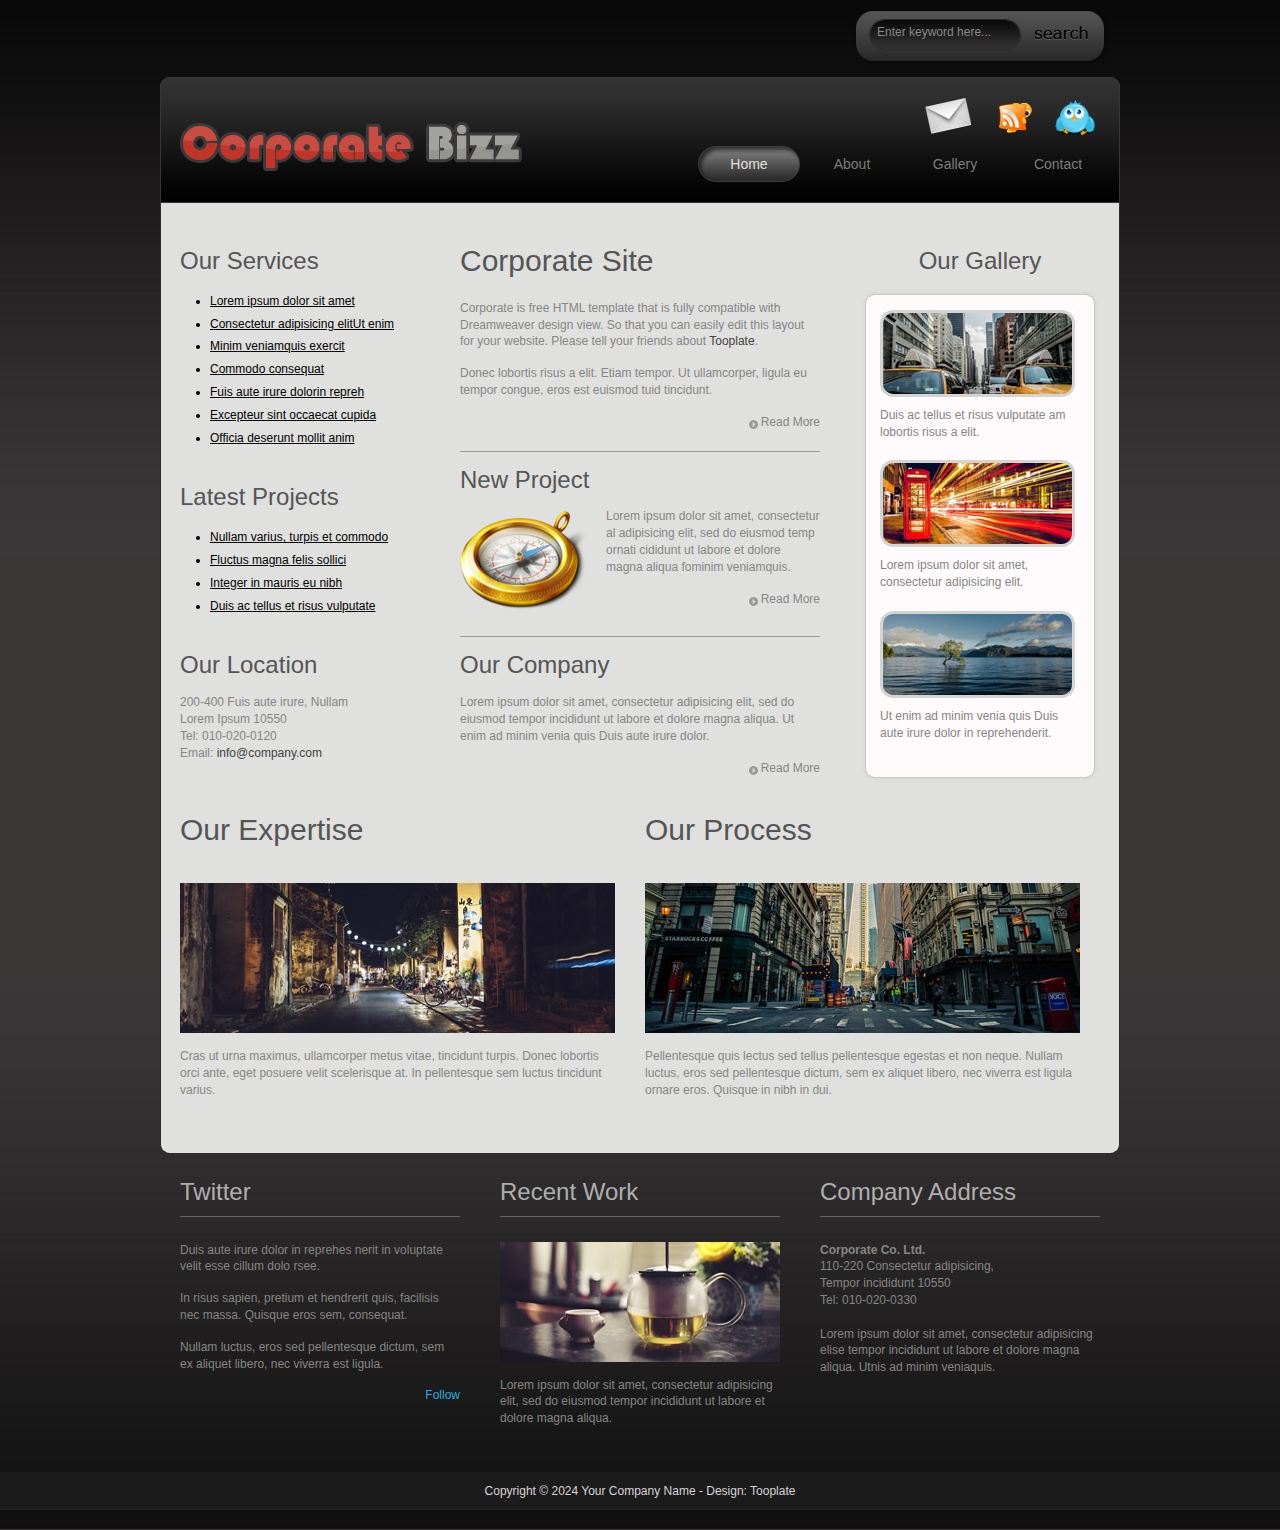
==== Plantilla HTML5 y CSS/index.html @ 2e88ee67 "Plantila HTML5 y CSS añadida" ====
<!DOCTYPE html PUBLIC "-//W3C//DTD XHTML 1.0 Transitional//EN" "http://www.w3.org/TR/xhtml1/DTD/xhtml1-transitional.dtd">
<html xmlns="http://www.w3.org/1999/xhtml">
<head>
<meta http-equiv="Content-Type" content="text/html; charset=utf-8" />
<title>Corporate HTML Template</title>
<meta name="keywords" content="" />
<meta name="description" content="" />
<!--

Template 2074 Corporate

http://www.tooplate.com/view/2074-corporate

-->
<link href="tooplate_style.css" rel="stylesheet" type="text/css" />

</head>
<body>

<div id="tooplate_body_wrapper">
	<div id="tooplate_wrapper">
    	
        <div id="tooplate_top">
            <div id="search_box">
                <form action="#" method="get">
                    <input type="text" value="Enter keyword here..." name="q" size="10" id="searchfield" title="searchfield" onfocus="clearText(this)" onblur="clearText(this)" />
                    <input type="submit" name="Search" value="" id="searchbutton" title="Search" />
                </form>
            </div>
            <div class="cleaner"></div>
		</div> <!-- end of tooplate_top -->    
        
        <div id="tooplate_header">
            <div id="site_title">
                <h1><a href="#">Corporate Template</a></h1>
            </div>
            <div id="header_right">
                <div id="social_links">
                    <a href="#"><img src="images/mail.png" alt="Contact" /></a>
                    <a href="#"><img src="images/rss.png" alt="RSS" /></a>
                    <a href="#"><img src="images/twitter_01.png" alt="Twitter" /></a>            
                </div>
                <div id="tooplate_menu">
                    <ul>
                        <li><a href="index.html" class="current">Home</a></li>
                        <li><a href="about.html">About</a></li>
                        <li><a href="gallery.html">Gallery</a></li>
                        <li><a href="contact.html">Contact</a></li>
                    </ul>    	
                </div> <!-- end of tooplate_menu -->
            </div>
            <div class="cleaner"></div>
        </div> <!-- end of tooplate_header -->
        
        <div id="tooplate_main">
        	<div class="cleaner h20"></div>
            
            <div class="tooplate_sidebar float_l">
            	<div class="content_box">
                    <h3>Our Services</h3>
                    <ul class="tmo_list">
                        <li><a href="#">Lorem ipsum dolor sit amet</a></li>
                        <li><a href="#">Consectetur adipisicing elitUt enim</a></li>
                        <li><a href="#">Minim veniamquis exercit</a></li>
                        <li><a href="#">Commodo consequat</a></li>
                        <li><a href="#">Fuis aute irure dolorin repreh</a></li>
                        <li><a href="#">Excepteur sint occaecat cupida</a></li>
                        <li><a href="#">Officia deserunt mollit anim</a></li>
                    </ul>
                </div>
                <div class="content_box">                
                    <h3>Latest Projects</h3>
                    <ul class="tmo_list">
                        <li><a href="#">Nullam varius, turpis et commodo</a></li>
                        <li><a href="#">Fluctus magna felis sollici</a></li>
                        <li><a href="#">Integer in mauris eu nibh</a></li>
                        <li><a href="#">Duis ac tellus et risus vulputate</a></li>
                    </ul>
				</div>
                <div class="content_box lb">                
                    <h3>Our Location</h3>
                    200-400 Fuis aute irure, Nullam<br />
                    Lorem Ipsum 10550<br />
                	Tel: 010-020-0120<br />
                	Email: <a href="#">info@company.com</a></div>                
            	</div>
            
            <div id="tooplate_content">
            	
                <div class="content_box hr_divider">
                	<h2>Corporate Site</h2>
                	<p>Corporate is free HTML template that is fully compatible with Dreamweaver design view. So that you can easily edit this layout for your website. Please tell your friends about <a rel="nofollow" href="http://www.tooplate.com" target="_parent">Tooplate</a>.</p>
                	<p>Donec lobortis risus a elit. Etiam tempor. Ut ullamcorper, ligula eu tempor congue, eros est euismod tuid tincidunt.</p>
                    <a href="#" class="more float_r">Read More</a>
                  <div class="cleaner"></div>
                </div>
                <div class="content_box hr_divider">
                	<h3>New Project</h3>
                    <img src="images/icon.png" alt="Image" class="image_fl" />
                    <p>Lorem ipsum dolor sit amet, consectetur al adipisicing elit, sed do eiusmod temp ornati cididunt ut labore et dolore magna aliqua fominim veniamquis.</p>
					<a href="#" class="more float_r">Read More</a>
                    <div class="cleaner"></div>
                </div>
                <div class="content_box lb">
                	<h3>Our Company</h3>
                   	<p>Lorem ipsum dolor sit amet, consectetur adipisicing elit, sed do eiusmod tempor incididunt ut labore et dolore magna aliqua. Ut enim ad minim venia quis Duis aute irure dolor.</p>
                    <a href="#" class="more float_r">Read More</a>
                    <div class="cleaner"></div>
                </div>
            	<div class="cleaner"></div>
            </div>
            
            <div class="tooplate_sidebar float_r">
				<div class="content_box lb">
                	<h3 class="gallery_title">Our Gallery</h3>
                    <div class="box01"><span class="top"></span><span class="bottom"></span>
                    	<div class="box01_content">
                        	<div class="image_wrapper"><span></span><img alt="Image" src="images/tooplate_image_01.jpg" /></div>
                            Duis ac tellus et risus vulputate am lobortis risus a elit.
                        </div>
                        <div class="box01_content">
                        	<div class="image_wrapper"><span></span><img alt="Image" src="images/tooplate_image_02.jpg" /></div>
                            Lorem ipsum dolor sit amet, consectetur adipisicing elit.
                        </div>
                        <div class="box01_content lb">
                        	<div class="image_wrapper"><span></span><img alt="Image" src="images/tooplate_image_03.jpg" /></div>
                            Ut enim ad minim venia quis Duis aute irure dolor in reprehenderit.
                        </div>
                    </div>
                </div>
            </div>
            
            <div class="cleaner h20"></div>
            
            <div class="col_half">
                <h2>Our Expertise</h2>
                <img class="image_gallery" src="images/tooplate_image_31.jpg" alt="Image 31" />
                <p>Cras ut urna maximus, ullamcorper metus vitae, tincidunt turpis. Donec lobortis orci ante, eget posuere velit scelerisque at. In pellentesque sem luctus tincidunt varius.</p>
                <div class="cleaner"></div>
            </div>
            
            <div class="col_half rmb">
                <h2>Our Process</h2>
                <img class="image_gallery" src="images/tooplate_image_32.jpg" alt="Image 32" />
                <p>Pellentesque quis lectus sed tellus pellentesque egestas et non neque. Nullam luctus, eros sed pellentesque dictum, sem ex aliquet libero, nec viverra est ligula ornare eros. Quisque in nibh in dui.</p>
                <div class="cleaner"></div>
            </div>

        	<div class="cleaner"></div>
            
        </div>
        
        <div id="tooplate_main_bottom"></div>
        
        <div id="tooplate_bottom">
        	<div class="col_w280">
            	<h4 class="twitter">Twitter</h4>
                <p>Duis aute irure dolor in reprehes nerit in voluptate velit esse cillum dolo rsee.</p>
                <p>In risus sapien, pretium et hendrerit quis, facilisis nec massa. Quisque eros sem, consequat.</p>
                <p>Nullam luctus, eros sed pellentesque dictum, sem ex aliquet libero, nec viverra est ligula.</p>
                <a href="#" class="float_r follow_us">Follow</a>
            </div>
            <div class="col_w280">
            	<h4>Recent Work</h4>
                <img class="imger_box" src="images/tooplate_image_10.jpg" alt="Image 10" />
                <p>Lorem ipsum dolor sit amet, consectetur adipisicing elit, sed do eiusmod tempor incididunt ut labore et dolore magna aliqua.</p>
            </div>
            <div class="col_w280 rmb">
            	<h4>Company Address</h4>
                <strong>Corporate Co. Ltd.</strong><br />
                110-220 Consectetur adipisicing, <br />
                Tempor incididunt 10550<br />
                Tel: 010-020-0330<br /><br />
                <p>Lorem ipsum dolor sit amet, consectetur adipisicing elise tempor incididunt ut labore et dolore magna aliqua. Utnis ad minim veniaquis.</p>
			</div>
            <div class="cleaner"></div>
        </div>
               
    </div> <!-- end of tooplate_wrapper -->
    
    <div id="tooplate_footer_wrapper">
        <div id="tooplate_footer">
            
        Copyright © 2024 <a href="#">Your Company Name</a> 
        - Design: <a href="http://www.tooplate.com" target="_parent">Tooplate</a>
        
        </div> <!-- end of tooplate_footer -->
    </div> <!-- end of tooplate_footer_wrapper -->
</div> <!-- end of tooplate_body_wrapper -->

</body>
</html>
---- Plantilla HTML5 y CSS/tooplate_style.css ----
/*

Template 2074 Corporate

http://www.tooplate.com/view/2074-corporate

*/

body {
	margin: 0;
	padding: 0;
	color: #868684;
	font-family: Tahoma, Geneva, sans-serif;
	font-size: 12px;
	line-height: 1.4em; 
	background-color: #3a3737;
	background-image: url(images/tooplate_body_top.jpg);
	background-repeat: repeat-x;
	background-position: top
}

a, a:link, a:visited { color: #434341; text-decoration: none; }
a:hover { text-decoration: underline; }

p { margin: 0 0 15px 0; padding: 0; }
img { border: none; }

h1, h2, h3, h4, h5, h6 { color: #555; font-weight: normal }
h1 { font-size: 34px; margin: 0 0 35px 0; padding: 5px 0; }
h2 { font-size: 30px; margin: 0 0 30px 0; padding: 0; }
h3 { font-size: 24px; margin: 0 0 20px; padding: 0; }
h4 { font-size: 18px; margin: 0 0 15px; padding: 0; }
h5 { font-size: 16px; margin: 0 0 10px; padding: 0; }
h6 { font-size: 14px; margin: 0 0 5px; padding: 0; }

.cleaner { clear: both }
.h10 { height: 10px }
.h20 { height: 20px }
.h30 { height: 30px }
.h40 { height: 40px }
.h50 { height: 50px }
.h60 { height: 60px }

a.more { color: #868684; background: url(images/tooplate_more.png) scroll 0 6px no-repeat; padding-left: 12px  }
a.more:hover { color: #000 }

.float_l { float: left }
.float_r { float: right }

.image_left { float: left; margin: 0 15px 10px 0; }

.image_right { float: right; margin: 0 0 10px 15px; }

.imger_box { margin-bottom: 15px }

.image_wrapper { position: relative; display: inline-block; margin-bottom: 10px }

.image_wrapper span { position: absolute; top: 0; left: 0; width: 195px; height: 87px; background: url(images/tooplate_image_frame.png) no-repeat }

.image_wrapper img { width: 195px; height: 87px }

.image_fl { float: left; margin: 3px 20px 5px 0 }

.image_fr { float: right; margin: 3px 0 5px 20px }

.image_gallery { margin: 15px 0 15px 0; }

.gallery_title { text-align: center; }

blockquote { font-style: italic; margin-left: 10px}
cite, cite a { font-weight: 700; color:#000 }
cite span { color: #868684 }
em { color: #000 }

.tmo_list { margin: 0 0 0 15px; padding: 0 0 0 15px; list-style: disc }
.tmo_list li { color: #000; margin: 0; padding: 3px 0 3px 0; text-decoration: none  }
.tmo_list li a { color: #000; text-decoration: underline}
.tmo_list li a:hover { text-decoration: none }

#tooplate_body_wrapper {
	width: 100%;
	padding-bottom: 20px;
	background: url(images/tooplate_body_bottom.jpg) repeat-x bottom
}

#tooplate_wrapper { 
	width: 960px;
	margin: 0 auto
}

#tooplate_top {
	padding: 10px;
}

#search_box { clear: both; float: right; margin: 0; }

#search_box form { 
	clear: both;
	width: 220px; 
	height: 40px;
	padding: 7px 18px 10px 18px; 
	background: url(images/tooplate_search_box.png) no-repeat
} 

#searchfield { 
	width: 138px; 
	padding: 0 5px 0 5px; 
	margin: 0;
	margin-right: 7px; font-size: 12px; color: #8b898a; line-height: 30px; background: none; border: none; } 

#searchbutton { height: 25px; width: 60px; padding: 0; margin: 0; cursor: pointer; background: none; border: none; }

#tooplate_header {
	clear: both;
	width: 940px;
	height: 106px;
	padding: 10px;
	background: url(images/tooplate_header.png) no-repeat top 
}

#site_title { float: left; margin: 35px 0 0 10px; }
#site_title h1 { margin: 0; padding: 0 }
#site_title h1 a { display: block; width: 342px; height: 49px; color: #333; text-indent: -10000px; background: url(images/tooplate_logo.png) bottom left no-repeat}

#header_right {
	float: right;
	width: 560px;
}

#social_links { float: right; margin: 10px 15px 5px 0 }
#social_links a { display: inline-block; margin-left: 20px }

/* menu */

#tooplate_menu {
	clear: both;
	float: right;
	display: inline-block
}

#tooplate_menu ul {
	margin: 0;
	padding: 0;
	list-style: none;
}

#tooplate_menu ul li {
	padding: 0;
	margin: 0;
	display: inline;
}

#tooplate_menu ul li a {
	float: left;
	display: inline-block;
	width: 102px;
	height: 36px;
 	line-height: 36px;
	margin-right: 1px;
	font-size: 14px;
	color: #7c7c7b;	
	text-align: center;
	text-decoration: none;
	font-weight: 400;
	outline: none;
	border: none;
}

#tooplate_menu ul li a:hover, #tooplate_menu ul .current {
	color: #e0e0de;
	background: url(images/tooplate_menu_hover.png) repeat-x top
}

/* end of menu */

#tooplate_main_bottom { width: 960px; height: 10px; background: url(images/tooplate_main_bottom.png) no-repeat }
#tooplate_main {
	clear: both;
	width: 920px;
	padding: 30px 20px 0;
	background: url(images/tooplate_main.jpg) repeat-y
}

.content_box {
	margin-bottom: 20px;
	padding-bottom: 20px;
}

.lb { margin-bottom: 0 }

.hr_divider {
	border-bottom: 1px solid #999
}

#tooplate_content {
	float: left;
	margin-left: 40px;
	width: 360px;
}

.tooplate_sidebar {
	width: 240px;
}

.col_half {
	float: left;
	width: 435px;
	margin: 0px 30px 30px 0px;
}

.col_large {
	width: 640px;
	margin: 0px 0px;
}

.box01 {
	clear: both;
	position: relative;
	padding: 20px;
	background: url(images/tooplate_box01.jpg) repeat-y center
}

.box01 span.top { position: absolute; top: 0; left: 0; width: 240px; height: 14px; background: url(images/tooplate_box01_top.jpg) no-repeat center }
.box01 span.bottom { position: absolute; bottom: 0; left: 0; width: 240px; height: 14px; background: url(images/tooplate_box01_bottom.jpg) no-repeat center }

.box01_content {
	margin-bottom: 20px;
}

#tooplate_bottom {
	clear: both;
	width: 920px;
	padding: 30px 20px;
}

#tooplate_bottom h4 {
	font-size: 24px;
	color: #afafae;
	padding-bottom: 15px;
	border-bottom: 1px solid #666;
	margin-bottom: 25px;
}

.col_w280 {
	float: left;
	margin-right: 40px;
	width: 280px;
}

a.follow_us { color: #30aede }

.rmb { margin: 0 }

#tooplate_footer_wrapper {
	clear: both;
	width: 100%;
	height: 38px;
	background: url(images/tooplate_footer.jpg) repeat-x
}

#tooplate_footer {
	clear: both;
	width: 920px;
	padding: 0 20px;
	margin: 0 auto;
	line-height: 38px;
	text-align: center;
	color: #d7d4d4;
}

#tooplate_footer a {
	color: #d7d4d4;
}

#contact_form { padding: 0; }

#contact_form form { margin: 0px; padding: 0px; }

#contact_form form .input_field { 
	width: 360px; 
	padding: 8px; 
	margin-bottom: 20px; 
	color: #666;  
	background: #FFF; 
	border: 1px solid #999;
	font-family: Verdana, Arial, Helvetica, sans-serif;
	font-size: 12px;
}

#contact_form form label { display: block; margin-bottom: 10px; font-size: 16px; }

#contact_form form textarea { 
	width: 360px; 
	height: 160px; 
	padding: 8px; 
	margin-bottom: 10px; 
	color: #666;
	background: #FFF; 
	border: 1px solid #999;
	font-family: Verdana, Arial, Helvetica, sans-serif;
	font-size: 12px;
}

.submit_btn {
	padding: 10px 25px;
	color: #666;
	background: #FFF; 
	border: 1px solid #999;
	margin-top: 10px;
}
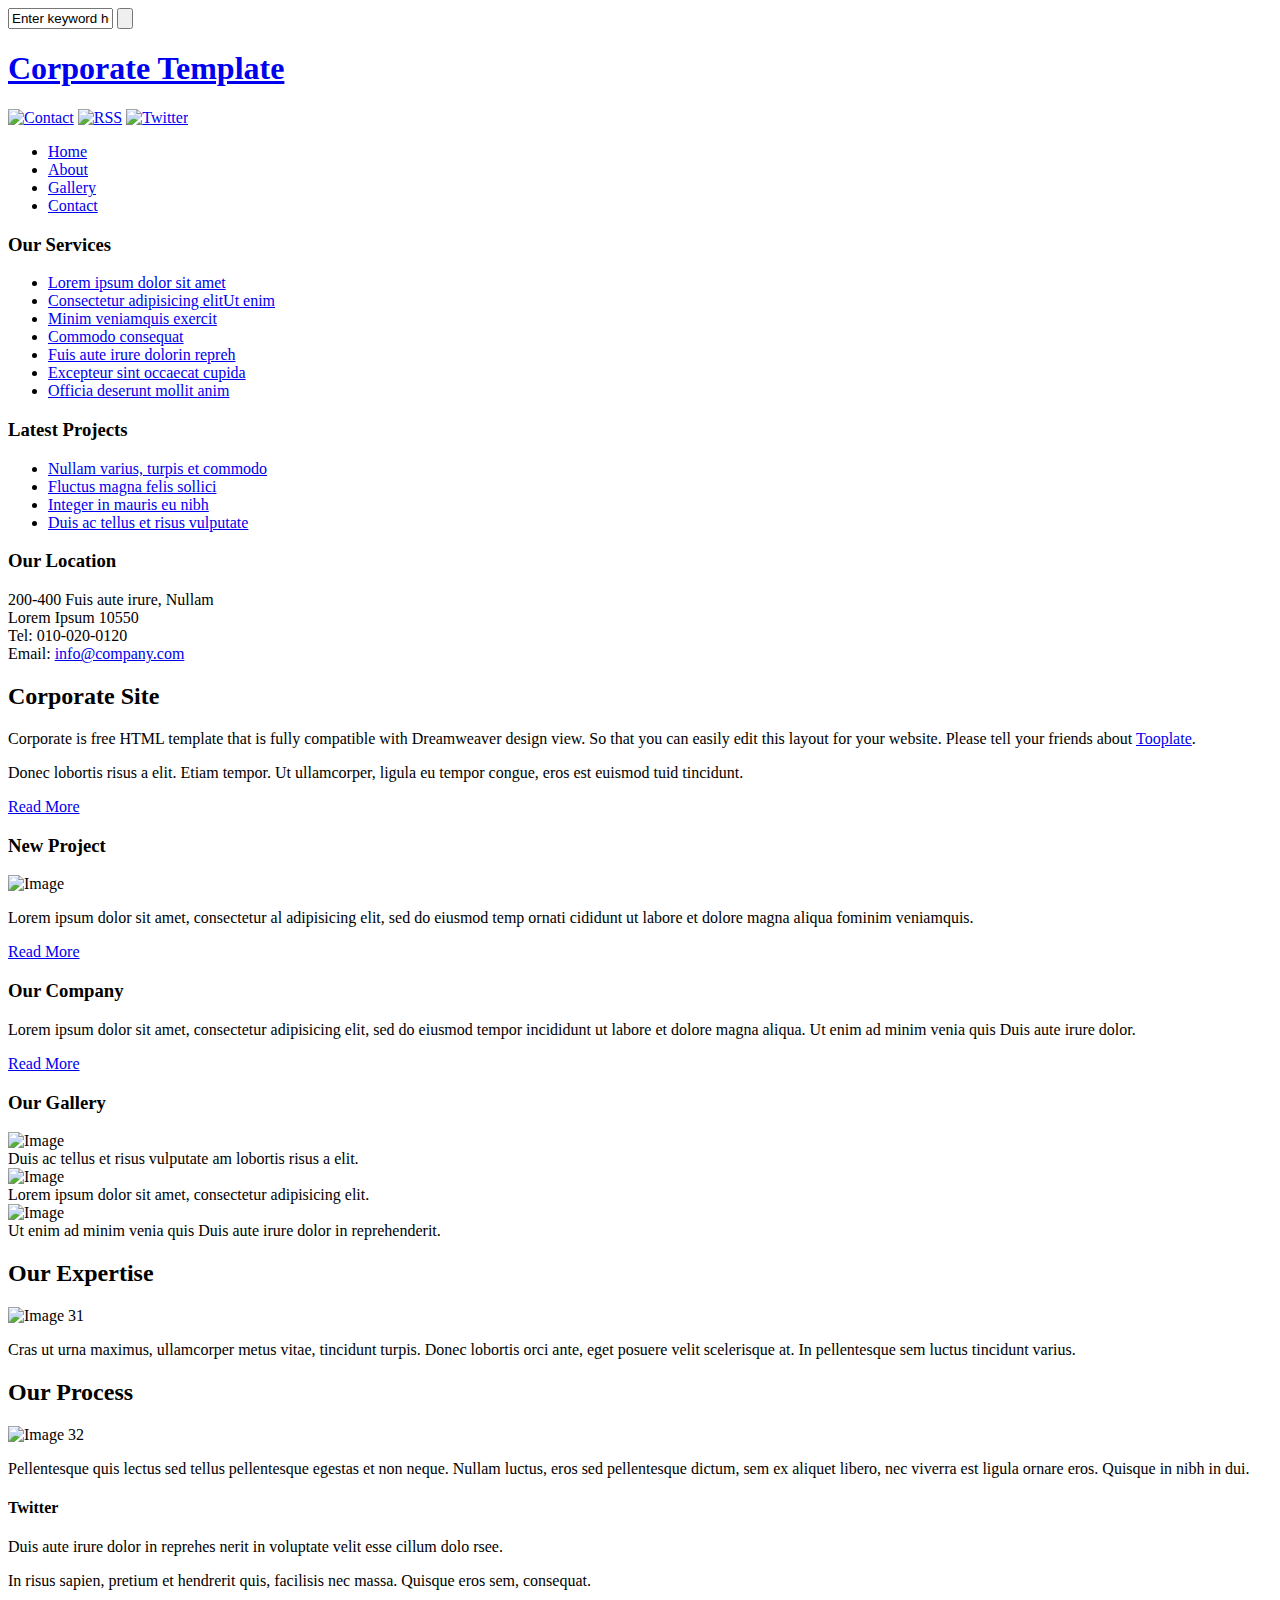
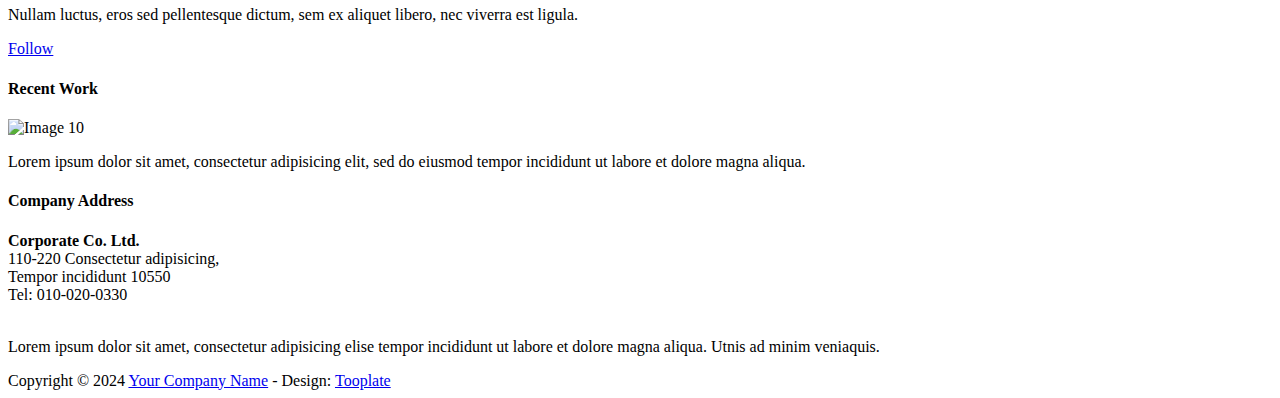
==== commit c9f8fd27: "Estrutura de ficheros y directorios realizada" ====
--- a/Plantilla HTML5 y CSS/index.html
+++ b/Plantilla HTML5 y CSS/index.html
@@ -1,18 +1,12 @@
-<!DOCTYPE html PUBLIC "-//W3C//DTD XHTML 1.0 Transitional//EN" "http://www.w3.org/TR/xhtml1/DTD/xhtml1-transitional.dtd">
-<html xmlns="http://www.w3.org/1999/xhtml">
+<!DOCTYPE HTML>
+<html lang="es">
 <head>
 <meta http-equiv="Content-Type" content="text/html; charset=utf-8" />
 <title>Corporate HTML Template</title>
 <meta name="keywords" content="" />
 <meta name="description" content="" />
-<!--
 
-Template 2074 Corporate
-
-http://www.tooplate.com/view/2074-corporate
-
--->
-<link href="tooplate_style.css" rel="stylesheet" type="text/css" />
+<link href="style/tooplate_style.css" rel="stylesheet" type="text/css" />
 
 </head>
 <body>
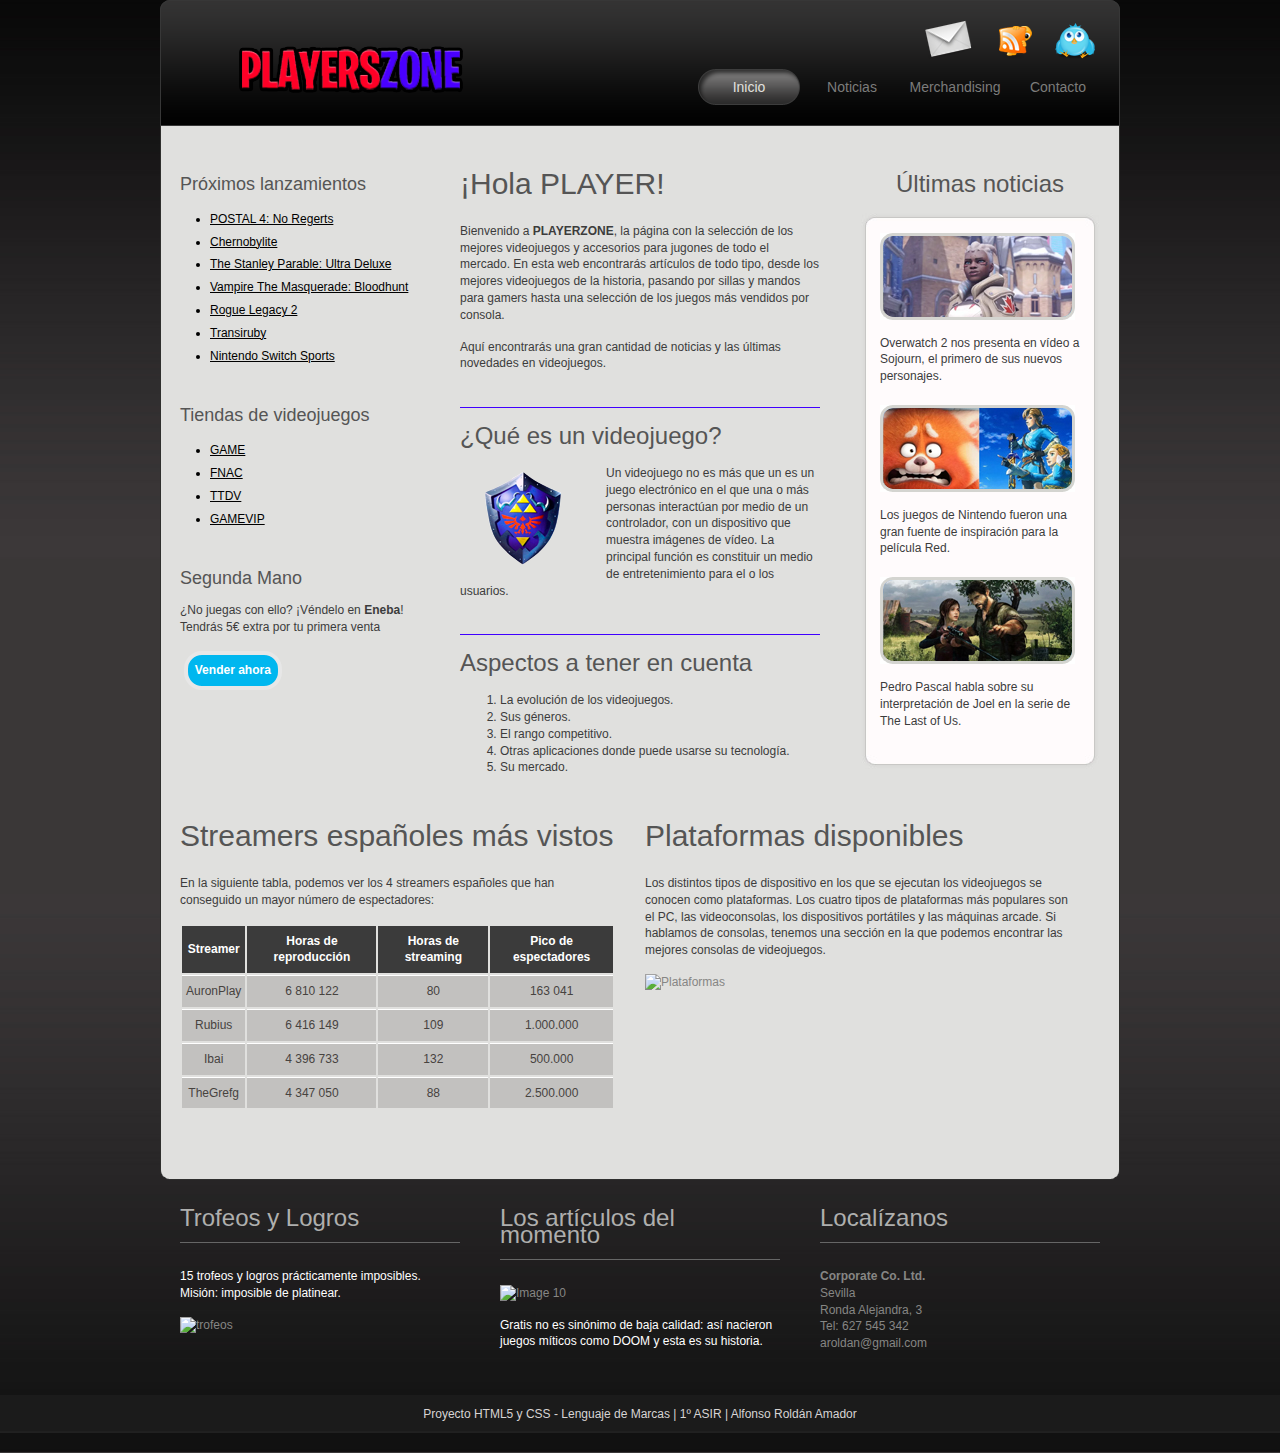
==== commit 5bea3f95: "index.html validado y finalizado" ====
--- a/Plantilla HTML5 y CSS/index.html
+++ b/Plantilla HTML5 y CSS/index.html
@@ -1,186 +1,210 @@
 <!DOCTYPE HTML>
 <html lang="es">
+
 <head>
-<meta http-equiv="Content-Type" content="text/html; charset=utf-8" />
-<title>Corporate HTML Template</title>
-<meta name="keywords" content="" />
-<meta name="description" content="" />
-
-<link href="style/tooplate_style.css" rel="stylesheet" type="text/css" />
-
+    <meta http-equiv="Content-Type" content="text/html; charset=utf-8" />
+    <title>PlayersZone - Inicio</title>
+    <meta name="keywords" content="" />
+    <meta name="description" content="" />
+    <link href="style/tooplate_style.css" rel="stylesheet" type="text/css" />
+    <link rel="shortcut icon" href="style/images/favicon.png">
 </head>
+
 <body>
-
-<div id="tooplate_body_wrapper">
-	<div id="tooplate_wrapper">
-    	
-        <div id="tooplate_top">
-            <div id="search_box">
-                <form action="#" method="get">
-                    <input type="text" value="Enter keyword here..." name="q" size="10" id="searchfield" title="searchfield" onfocus="clearText(this)" onblur="clearText(this)" />
-                    <input type="submit" name="Search" value="" id="searchbutton" title="Search" />
-                </form>
+    <div id="tooplate_body_wrapper">
+    	<div id="tooplate_wrapper">   
+            <header>
+                <div id="tooplate_header">
+                    <div id="site_title">
+                        <h1><a href="#">Corporate Template</a></h1>
+                    </div>
+                    <div id="header_right">
+                        <div id="social_links">
+                            <a href="https://www.google.com/intl/es/gmail/about/"><img src="style/images/mail.png" alt="Contacto" /></a>
+                            <a href="https://rss.com/"><img src="style/images/rss.png" alt="RSS" /></a>
+                            <a href="https://twitter.com/"><img src="style/images/twitter_01.png" alt="Twitter" /></a>            
+                        </div>
+                        <div id="tooplate_menu">
+                            <ul>
+                                <li><a href="index.html" class="current">Inicio</a></li>
+                                <li><a href="noticias.html">Noticias</a></li>
+                                <li><a href="merchandising.html">Merchandising</a></li>
+                                <li><a href="contacto.html">Contacto</a></li>
+                            </ul>    	
+                        </div> <!-- end of tooplate_menu -->
+                    </div>
+                    <div class="cleaner"></div>
+                </div> <!-- end of tooplate_header -->
+            </header>
+
+            <div id="tooplate_main">
+            	<div class="cleaner h20"></div>
+
+                <div class="tooplate_sidebar float_l">
+                	<div class="content_box">
+                        <h4>Próximos lanzamientos</h4>
+                        <ul class="tmo_list">
+                            <li><a>POSTAL 4: No Regerts</a></li>
+                            <li><a>Chernobylite</a></li>
+                            <li><a>The Stanley Parable: Ultra Deluxe</a></li>
+                            <li><a>Vampire The Masquerade: Bloodhunt</a></li>
+                            <li><a>Rogue Legacy 2</a></li>
+                            <li><a>Transiruby</a></li>
+                            <li><a>Nintendo Switch Sports</a></li>
+                        </ul>
+                    </div>
+                    <div class="content_box">                
+                        <h4>Tiendas de videojuegos</h4>
+                        <ul class="tmo_list">
+                            <li><a href="https://www.game.es/">GAME</a></li>
+                            <li><a href="https://www.fnac.es/juegos">FNAC</a></li>
+                            <li><a href="https://tutiendadevideojuegos.com/">TTDV</a></li>
+                            <li><a href="https://www.gamevip.es/">GAMEVIP</a></li>
+                        </ul>
+    				</div>
+                    <div class="content_box lb">                
+                        <h4>Segunda Mano</h4>
+                        <p>¿No juegas con ello? ¡Véndelo en <strong>Eneba</strong>! Tendrás 5€ extra por tu primera venta</p>
+                        <div class="boton_interaccion">
+                            <a href="https://www.eneba.com/es/vender-juegos-consolas-accesorios?af_id=vandalc2cfeed" target="_blank">Vender ahora</a>
+                        </div>   
+                    </div>            
+                </div>
+                
+                <div id="tooplate_content">
+                
+                    <div class="content_box hr_divider">
+                    	<h2>¡Hola PLAYER!</h2>
+                    	<p>Bienvenido a <strong>PLAYERZONE</strong>, la página con la selección de los mejores videojuegos y accesorios para jugones de todo el mercado. En esta web encontrarás artículos de todo tipo, desde los mejores videojuegos de la historia, pasando por sillas y mandos para gamers hasta una selección de los juegos más vendidos por consola.</p>
+                    	<p>Aquí encontrarás una gran cantidad de noticias y las últimas novedades en videojuegos.</p>
+                      <div class="cleaner"></div>
+                    </div>
+                    <div class="content_box hr_divider">
+                    	<h3>¿Qué es un videojuego?</h3>
+                        <img src="style/images/icon.png" alt="Image" class="image_fl" />
+                        <p>Un videojuego no es más que un es un juego electrónico en el que una o más personas interactúan por medio de un controlador, con un dispositivo que muestra imágenes de vídeo.​ La principal función es constituir un medio de entretenimiento para el o los usuarios.</p>
+                        <div class="cleaner"></div>
+                    </div>
+                    <div class="content_box lb">
+                    	<h3>Aspectos a tener en cuenta</h3>
+                        <ol>
+                            <li>La evolución de los videojuegos.</li>
+                            <li>Sus géneros.</li>
+                            <li>El rango competitivo.</li>
+                            <li>Otras aplicaciones donde puede usarse su tecnología.</li>
+                            <li>Su mercado.</li>
+                        </ol>
+                        <div class="cleaner"></div>
+                    </div>
+                	<div class="cleaner"></div>
+                </div>
+
+                <article>
+                    <div class="tooplate_sidebar float_r">
+    			    	<div class="content_box lb">
+                        	<h3 class="gallery_title">Últimas noticias</h3>
+                            <div class="box01"><span class="top"></span><span class="bottom"></span>
+                            	<div class="box01_content">
+                                	<div class="image_wrapper"><span></span><img alt="Image" src="style/images/tooplate_image_01.jpg" /></div>
+                                    Overwatch 2 nos presenta en vídeo a Sojourn, el primero de sus nuevos personajes.
+                                </div>
+                                <div class="box01_content">
+                                	<div class="image_wrapper"><span></span><img alt="Image" src="style/images/tooplate_image_02.jpg" /></div>
+                                    Los juegos de Nintendo fueron una gran fuente de inspiración para la película Red.
+                                </div>
+                                <div class="box01_content lb">
+                                	<div class="image_wrapper"><span></span><img alt="Image" src="style/images/tooplate_image_03.jpg" /></div>
+                                    Pedro Pascal habla sobre su interpretación de Joel en la serie de The Last of Us.
+                                </div>
+                            </div>
+                        </div>
+                    </div>
+                </article>
+                
+                <div class="cleaner h20"></div>
+                <div class="col_half">
+                    <h2>Streamers españoles más vistos</h2>
+                    <p>En la siguiente tabla, podemos ver los 4 streamers españoles que han conseguido un mayor número de espectadores:</p>
+                    <table>
+                        <tr>
+                            <th>Streamer</th>
+                            <th>Horas de reproducción</th>
+                            <th>Horas de streaming</th>
+                            <th>Pico de espectadores</th>
+                            </tr>
+                        <tr>
+                            <td>AuronPlay</td>
+                            <td>6 810 122</td>
+                            <td>80</td>
+                            <td>163 041</td>
+                        </tr>
+                        <tr>
+                            <td>Rubius</td>
+                            <td>6 416 149</td>
+                            <td>109</td>
+                            <td>1.000.000</td>
+                        </tr>
+                        <tr>
+                            <td>Ibai</td>
+                            <td>4 396 733</td>
+                            <td>132</td>
+                            <td>500.000</td>
+                        </tr>
+                        <tr>
+                            <td>TheGrefg</td>
+                            <td>4 347 050</td>
+                            <td>88</td>
+                            <td>2.500.000</td>
+                        </tr>
+                    </table>
+                
+                    <div class="cleaner"></div>
+                </div>
+
+                <div class="col_half rmb">
+                    <h2>Plataformas disponibles</h2>
+                    <p>Los distintos tipos de dispositivo en los que se ejecutan los videojuegos se conocen como plataformas. Los cuatro tipos de plataformas más populares son el PC, las videoconsolas, los dispositivos portátiles y las máquinas arcade. Si hablamos de consolas, tenemos una sección en la que podemos encontrar las mejores consolas de videojuegos.</p>
+                    <img class="imger_box" src="style/images/plataformas.jpg" alt="Plataformas" width="450" height="120"/>
+                    <div class="cleaner"></div>
+                </div>
+
+            	<div class="cleaner"></div>
+
             </div>
-            <div class="cleaner"></div>
-		</div> <!-- end of tooplate_top -->    
-        
-        <div id="tooplate_header">
-            <div id="site_title">
-                <h1><a href="#">Corporate Template</a></h1>
-            </div>
-            <div id="header_right">
-                <div id="social_links">
-                    <a href="#"><img src="images/mail.png" alt="Contact" /></a>
-                    <a href="#"><img src="images/rss.png" alt="RSS" /></a>
-                    <a href="#"><img src="images/twitter_01.png" alt="Twitter" /></a>            
-                </div>
-                <div id="tooplate_menu">
-                    <ul>
-                        <li><a href="index.html" class="current">Home</a></li>
-                        <li><a href="about.html">About</a></li>
-                        <li><a href="gallery.html">Gallery</a></li>
-                        <li><a href="contact.html">Contact</a></li>
-                    </ul>    	
-                </div> <!-- end of tooplate_menu -->
-            </div>
-            <div class="cleaner"></div>
-        </div> <!-- end of tooplate_header -->
-        
-        <div id="tooplate_main">
-        	<div class="cleaner h20"></div>
-            
-            <div class="tooplate_sidebar float_l">
-            	<div class="content_box">
-                    <h3>Our Services</h3>
-                    <ul class="tmo_list">
-                        <li><a href="#">Lorem ipsum dolor sit amet</a></li>
-                        <li><a href="#">Consectetur adipisicing elitUt enim</a></li>
-                        <li><a href="#">Minim veniamquis exercit</a></li>
-                        <li><a href="#">Commodo consequat</a></li>
-                        <li><a href="#">Fuis aute irure dolorin repreh</a></li>
-                        <li><a href="#">Excepteur sint occaecat cupida</a></li>
-                        <li><a href="#">Officia deserunt mollit anim</a></li>
-                    </ul>
-                </div>
-                <div class="content_box">                
-                    <h3>Latest Projects</h3>
-                    <ul class="tmo_list">
-                        <li><a href="#">Nullam varius, turpis et commodo</a></li>
-                        <li><a href="#">Fluctus magna felis sollici</a></li>
-                        <li><a href="#">Integer in mauris eu nibh</a></li>
-                        <li><a href="#">Duis ac tellus et risus vulputate</a></li>
-                    </ul>
-				</div>
-                <div class="content_box lb">                
-                    <h3>Our Location</h3>
-                    200-400 Fuis aute irure, Nullam<br />
-                    Lorem Ipsum 10550<br />
-                	Tel: 010-020-0120<br />
-                	Email: <a href="#">info@company.com</a></div>                
-            	</div>
-            
-            <div id="tooplate_content">
-            	
-                <div class="content_box hr_divider">
-                	<h2>Corporate Site</h2>
-                	<p>Corporate is free HTML template that is fully compatible with Dreamweaver design view. So that you can easily edit this layout for your website. Please tell your friends about <a rel="nofollow" href="http://www.tooplate.com" target="_parent">Tooplate</a>.</p>
-                	<p>Donec lobortis risus a elit. Etiam tempor. Ut ullamcorper, ligula eu tempor congue, eros est euismod tuid tincidunt.</p>
-                    <a href="#" class="more float_r">Read More</a>
-                  <div class="cleaner"></div>
-                </div>
-                <div class="content_box hr_divider">
-                	<h3>New Project</h3>
-                    <img src="images/icon.png" alt="Image" class="image_fl" />
-                    <p>Lorem ipsum dolor sit amet, consectetur al adipisicing elit, sed do eiusmod temp ornati cididunt ut labore et dolore magna aliqua fominim veniamquis.</p>
-					<a href="#" class="more float_r">Read More</a>
-                    <div class="cleaner"></div>
-                </div>
-                <div class="content_box lb">
-                	<h3>Our Company</h3>
-                   	<p>Lorem ipsum dolor sit amet, consectetur adipisicing elit, sed do eiusmod tempor incididunt ut labore et dolore magna aliqua. Ut enim ad minim venia quis Duis aute irure dolor.</p>
-                    <a href="#" class="more float_r">Read More</a>
-                    <div class="cleaner"></div>
-                </div>
-            	<div class="cleaner"></div>
-            </div>
-            
-            <div class="tooplate_sidebar float_r">
-				<div class="content_box lb">
-                	<h3 class="gallery_title">Our Gallery</h3>
-                    <div class="box01"><span class="top"></span><span class="bottom"></span>
-                    	<div class="box01_content">
-                        	<div class="image_wrapper"><span></span><img alt="Image" src="images/tooplate_image_01.jpg" /></div>
-                            Duis ac tellus et risus vulputate am lobortis risus a elit.
-                        </div>
-                        <div class="box01_content">
-                        	<div class="image_wrapper"><span></span><img alt="Image" src="images/tooplate_image_02.jpg" /></div>
-                            Lorem ipsum dolor sit amet, consectetur adipisicing elit.
-                        </div>
-                        <div class="box01_content lb">
-                        	<div class="image_wrapper"><span></span><img alt="Image" src="images/tooplate_image_03.jpg" /></div>
-                            Ut enim ad minim venia quis Duis aute irure dolor in reprehenderit.
-                        </div>
-                    </div>
-                </div>
-            </div>
-            
-            <div class="cleaner h20"></div>
-            
-            <div class="col_half">
-                <h2>Our Expertise</h2>
-                <img class="image_gallery" src="images/tooplate_image_31.jpg" alt="Image 31" />
-                <p>Cras ut urna maximus, ullamcorper metus vitae, tincidunt turpis. Donec lobortis orci ante, eget posuere velit scelerisque at. In pellentesque sem luctus tincidunt varius.</p>
+
+            <div id="tooplate_main_bottom"></div>
+
+            <div id="tooplate_bottom">
+            	<div class="col_w280">
+                	<h4>Trofeos y Logros</h4>
+                    <p class="text_white">15 trofeos y logros prácticamente imposibles. Misión: imposible de platinear.</p>
+                    <img class="imger_box" src="style/images/trofeos.png" alt="trofeos"/>
+                </div>
+                <div class="col_w280">
+                	<h4>Los artículos del momento</h4>
+                    <img class="imger_box" src="style/images/tooplate_image_10.png" alt="Image 10" />
+                    <p class="text_white">Gratis no es sinónimo de baja calidad: así nacieron juegos míticos como DOOM y esta es su historia.</p>
+                </div>
+                <footer>
+                    <div class="col_w280 rmb">
+                    	<h4>Localízanos</h4>
+                        <strong>Corporate Co. Ltd.</strong><br />
+                        Sevilla<br />
+                        Ronda Alejandra, 3<br />
+                        Tel: 627 545 342<br />
+                        aroldan@gmail.com<br />
+    			    </div>
+                </footer>
                 <div class="cleaner"></div>
             </div>
-            
-            <div class="col_half rmb">
-                <h2>Our Process</h2>
-                <img class="image_gallery" src="images/tooplate_image_32.jpg" alt="Image 32" />
-                <p>Pellentesque quis lectus sed tellus pellentesque egestas et non neque. Nullam luctus, eros sed pellentesque dictum, sem ex aliquet libero, nec viverra est ligula ornare eros. Quisque in nibh in dui.</p>
-                <div class="cleaner"></div>
-            </div>
-
-        	<div class="cleaner"></div>
-            
-        </div>
-        
-        <div id="tooplate_main_bottom"></div>
-        
-        <div id="tooplate_bottom">
-        	<div class="col_w280">
-            	<h4 class="twitter">Twitter</h4>
-                <p>Duis aute irure dolor in reprehes nerit in voluptate velit esse cillum dolo rsee.</p>
-                <p>In risus sapien, pretium et hendrerit quis, facilisis nec massa. Quisque eros sem, consequat.</p>
-                <p>Nullam luctus, eros sed pellentesque dictum, sem ex aliquet libero, nec viverra est ligula.</p>
-                <a href="#" class="float_r follow_us">Follow</a>
-            </div>
-            <div class="col_w280">
-            	<h4>Recent Work</h4>
-                <img class="imger_box" src="images/tooplate_image_10.jpg" alt="Image 10" />
-                <p>Lorem ipsum dolor sit amet, consectetur adipisicing elit, sed do eiusmod tempor incididunt ut labore et dolore magna aliqua.</p>
-            </div>
-            <div class="col_w280 rmb">
-            	<h4>Company Address</h4>
-                <strong>Corporate Co. Ltd.</strong><br />
-                110-220 Consectetur adipisicing, <br />
-                Tempor incididunt 10550<br />
-                Tel: 010-020-0330<br /><br />
-                <p>Lorem ipsum dolor sit amet, consectetur adipisicing elise tempor incididunt ut labore et dolore magna aliqua. Utnis ad minim veniaquis.</p>
-			</div>
-            <div class="cleaner"></div>
-        </div>
-               
-    </div> <!-- end of tooplate_wrapper -->
-    
-    <div id="tooplate_footer_wrapper">
-        <div id="tooplate_footer">
-            
-        Copyright © 2024 <a href="#">Your Company Name</a> 
-        - Design: <a href="http://www.tooplate.com" target="_parent">Tooplate</a>
-        
-        </div> <!-- end of tooplate_footer -->
-    </div> <!-- end of tooplate_footer_wrapper -->
-</div> <!-- end of tooplate_body_wrapper -->
-
+
+        </div> <!-- end of tooplate_wrapper -->
+
+        <div id="tooplate_footer_wrapper">
+            <div id="tooplate_footer">
+            Proyecto HTML5 y CSS - Lenguaje de Marcas | 1º ASIR | Alfonso Roldán Amador
+            </div> <!-- end of tooplate_footer -->
+        </div> <!-- end of tooplate_footer_wrapper -->
+    </div> <!-- end of tooplate_body_wrapper -->
 </body>
 </html>--- a/Plantilla HTML5 y CSS/style/tooplate_style.css
+++ b/Plantilla HTML5 y CSS/style/tooplate_style.css
@@ -0,0 +1,353 @@
+/*
+
+Template 2074 Corporate
+
+http://www.tooplate.com/view/2074-corporate
+
+*/
+
+body {
+	margin: 0;
+	padding: 0;
+	color: #868684;
+	font-family: Tahoma, Geneva, sans-serif;
+	font-size: 12px;
+	line-height: 1.4em; 
+	background-color: #3a3737;
+	background-image: url(images/tooplate_body_top.jpg);
+	background-repeat: repeat-x;
+	background-position: top
+}
+
+a, a:link, a:visited { color: #434341; text-decoration: none; }
+a:hover { text-decoration: underline; }
+
+p {color:rgb(60, 60, 60); margin: 0 0 15px 0; padding: 0; }
+img { border: none; }
+
+h1, h2, h3, h4, h5, h6 { color: #555; font-weight: normal }
+h1 { font-size: 34px; margin: 0 0 35px 0; padding: 5px 0; }
+h2 { font-size: 30px; margin: 0 0 30px 0; padding: 0; }
+h3 { font-size: 24px; margin: 0 0 20px; padding: 0; }
+h4 { font-size: 18px; margin: 0 0 15px; padding: 0; }
+h5 { font-size: 16px; margin: 0 0 10px; padding: 0; }
+h6 { font-size: 14px; margin: 0 0 5px; padding: 0; }
+
+.cleaner { clear: both }
+.h10 { height: 10px }
+.h20 { height: 20px }
+.h30 { height: 30px }
+.h40 { height: 40px }
+.h50 { height: 50px }
+.h60 { height: 60px }
+
+a.more { color: #868684; background: url(images/tooplate_more.png) scroll 0 6px no-repeat; padding-left: 12px  }
+a.more:hover { color: #000 }
+
+.float_l { float: left }
+.float_r { float: right }
+
+.image_left { float: left; margin: 0 15px 10px 0; }
+
+.image_right { float: right; margin: 0 0 10px 15px; }
+
+.imger_box { margin-bottom: 15px }
+
+.image_wrapper { position: relative; display: inline-block; margin-bottom: 10px }
+
+.image_wrapper span { position: absolute; top: 0; left: 0; width: 195px; height: 87px; background: url(images/tooplate_image_frame.png) no-repeat }
+
+.image_wrapper img { width: 195px; height: 87px }
+
+.image_fl { float: left; margin: 3px 20px 5px 0 }
+
+.image_fr { float: right; margin: 3px 0 5px 20px }
+
+.image_gallery { margin: 15px 0 15px 0; }
+
+.gallery_title { text-align: center; }
+
+blockquote { font-style: italic; margin-left: 10px}
+cite, cite a { font-weight: 700; color:#000 }
+cite span { color: #868684 }
+em { color: #000 }
+
+.tmo_list { margin: 0 0 0 15px; padding: 0 0 0 15px; list-style: disc }
+.tmo_list li { color: #000; margin: 0; padding: 3px 0 3px 0; text-decoration: none  }
+.tmo_list li a { color: #000; text-decoration: underline}
+.tmo_list li a:hover { text-decoration: none }
+
+#tooplate_body_wrapper {
+	width: 100%;
+	padding-bottom: 20px;
+	background: url(images/tooplate_body_bottom.jpg) repeat-x bottom
+}
+
+#tooplate_wrapper { 
+	width: 960px;
+	margin: 0 auto
+}
+
+#tooplate_top {
+	padding: 10px;
+}
+
+#search_box { clear: both; float: right; margin: 0; }
+
+#search_box form { 
+	clear: both;
+	width: 220px; 
+	height: 40px;
+	padding: 7px 18px 10px 18px; 
+	background: url(images/tooplate_search_box.png) no-repeat
+} 
+
+#searchfield { 
+	width: 138px; 
+	padding: 0 5px 0 5px; 
+	margin: 0;
+	margin-right: 7px; font-size: 12px; color: #8b898a; line-height: 30px; background: none; border: none; } 
+
+#searchbutton { height: 25px; width: 60px; padding: 0; margin: 0; cursor: pointer; background: none; border: none; }
+
+#tooplate_header {
+	clear: both;
+	width: 940px;
+	height: 106px;
+	padding: 10px;
+	background: url(images/tooplate_header.png) no-repeat top 
+}
+
+#site_title { float: left; margin: 35px 0 0 10px; }
+#site_title h1 { margin: 0; padding: 0 }
+#site_title h1 a { display: block; width: 342px; height: 49px; color: #333; text-indent: -10000px; background: url(images/tooplate_logo.png) bottom left no-repeat}
+
+#header_right {
+	float: right;
+	width: 560px;
+}
+
+#social_links { float: right; margin: 10px 15px 5px 0 }
+#social_links a { display: inline-block; margin-left: 20px }
+
+/* menu */
+
+#tooplate_menu {
+	clear: both;
+	float: right;
+	display: inline-block
+}
+
+#tooplate_menu ul {
+	margin: 0;
+	padding: 0;
+	list-style: none;
+}
+
+#tooplate_menu ul li {
+	padding: 0;
+	margin: 0;
+	display: inline;
+}
+
+#tooplate_menu ul li a {
+	float: left;
+	display: inline-block;
+	width: 102px;
+	height: 36px;
+ 	line-height: 36px;
+	margin-right: 1px;
+	font-size: 14px;
+	color: #7c7c7b;	
+	text-align: center;
+	text-decoration: none;
+	font-weight: 400;
+	outline: none;
+	border: none;
+}
+
+#tooplate_menu ul li a:hover, #tooplate_menu ul .current {
+	color: #e0e0de;
+	background: url(images/tooplate_menu_hover.png) repeat-x top
+}
+
+/* end of menu */
+
+#tooplate_main_bottom { width: 960px; height: 10px; background: url(images/tooplate_main_bottom.png) no-repeat }
+#tooplate_main {
+	clear: both;
+	width: 920px;
+	padding: 30px 20px 0;
+	background: url(images/tooplate_main.jpg) repeat-y
+}
+
+.content_box {
+	color:rgb(60, 60, 60);
+	margin-bottom: 20px;
+	padding-bottom: 20px;
+}
+
+.lb { margin-bottom: 0 }
+
+.hr_divider {
+	border-bottom: 1px solid rgb(64, 0, 255)
+}
+
+table
+{ margin: 10px 0 30px 0;}
+
+table tr th, table tr td
+{ background: #3B3B3B;
+  color: #FFF;
+  padding: 7px 4px;
+  text-align: center;}
+  
+table tr td
+{ background: #c2c1bf;
+  color: #47433F;
+  border-top: 1px solid #FFF;}
+
+#tooplate_content {
+	float: left;
+	margin-left: 40px;
+	width: 360px;
+}
+
+.tooplate_sidebar {
+	width: 240px;
+}
+
+.col_half {
+	float: left;
+	width: 435px;
+	margin: 0px 30px 30px 0px;
+}
+
+.col_large {
+	width: 640px;
+	margin: 0px 0px;
+}
+
+.box01 {
+	clear: both;
+	position: relative;
+	padding: 20px;
+	background: url(images/tooplate_box01.jpg) repeat-y center
+}
+
+.box01 span.top { position: absolute; top: 0; left: 0; width: 240px; height: 14px; background: url(images/tooplate_box01_top.jpg) no-repeat center }
+.box01 span.bottom { position: absolute; bottom: 0; left: 0; width: 240px; height: 14px; background: url(images/tooplate_box01_bottom.jpg) no-repeat center }
+
+.box01_content {
+	color:rgb(60, 60, 60);
+	margin-bottom: 20px;
+}
+
+#tooplate_bottom {
+	clear: both;
+	width: 920px;
+	padding: 30px 20px;
+}
+
+#tooplate_bottom h4 {
+	font-size: 24px;
+	color: #afafae;
+	padding-bottom: 15px;
+	border-bottom: 1px solid #666;
+	margin-bottom: 25px;
+}
+
+.col_w280 {
+	float: left;
+	margin-right: 40px;
+	width: 280px;
+}
+
+a.follow_us { color: #30aede }
+
+.rmb { margin: 0 }
+
+#tooplate_footer_wrapper {
+	clear: both;
+	width: 100%;
+	height: 38px;
+	background: url(images/tooplate_footer.jpg) repeat-x
+}
+
+#tooplate_footer {
+	clear: both;
+	width: 920px;
+	padding: 0 20px;
+	margin: 0 auto;
+	line-height: 38px;
+	text-align: center;
+	color: #d7d4d4;
+}
+
+#tooplate_footer a {
+	color: #d7d4d4;
+}
+
+#contact_form { padding: 0; }
+
+#contact_form form { margin: 0px; padding: 0px; }
+
+#contact_form form .input_field { 
+	width: 360px; 
+	padding: 8px; 
+	margin-bottom: 20px; 
+	color: #666;  
+	background: #FFF; 
+	border: 1px solid #999;
+	font-family: Verdana, Arial, Helvetica, sans-serif;
+	font-size: 12px;
+}
+
+#contact_form form label { display: block; margin-bottom: 10px; font-size: 16px; }
+
+#contact_form form textarea { 
+	width: 360px; 
+	height: 160px; 
+	padding: 8px; 
+	margin-bottom: 10px; 
+	color: #666;
+	background: #FFF; 
+	border: 1px solid #999;
+	font-family: Verdana, Arial, Helvetica, sans-serif;
+	font-size: 12px;
+}
+
+.submit_btn {
+	padding: 10px 25px;
+	color: #666;
+	background: #FFF; 
+	border: 1px solid #999;
+	margin-top: 10px;
+}
+
+
+.boton_interaccion a:link, .boton_interaccion a:visited {
+    padding: 0.6em;
+}
+
+.boton_interaccion a:link, .boton_interaccion a:visited {
+    padding: 0.6em;
+    display: block;
+    color: #fff;
+}
+.boton_interaccion {
+    float: left;
+    border-radius: 1.5em;
+    border: 4px solid #e7e7e7;
+    color: #fff;
+    font-weight: 700;
+    margin-left: 0.3em;
+    margin-right: 0.3em;
+    margin-bottom: 0.3em;
+    background-color: #00b7ef;
+    text-align: center;
+}
+
+.text_white {
+	color: white
+}